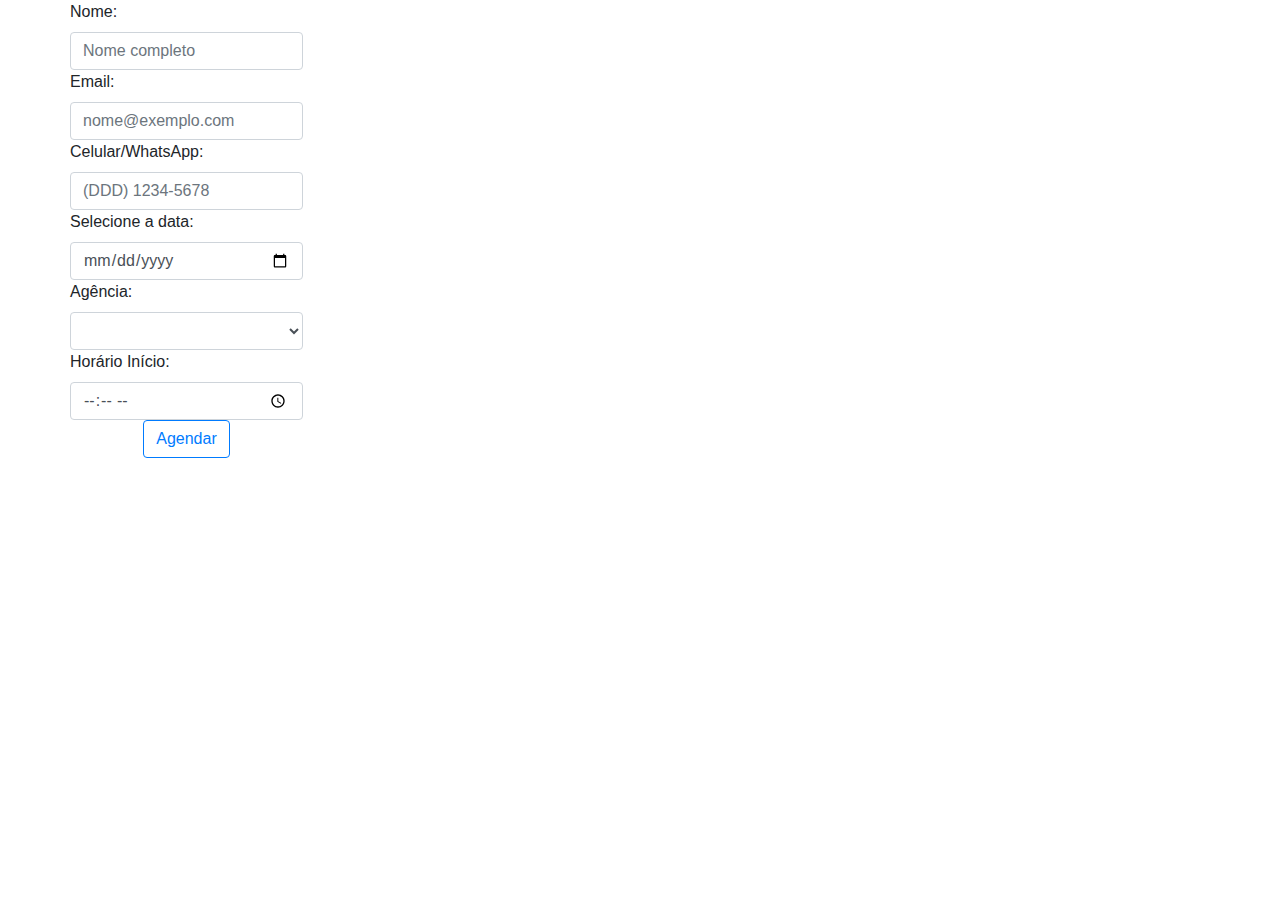
==== aula14/front/cliente.html @ efcea77c "index ajustado e novo agendamento funcionando" ====
<!DOCTYPE html>
<html lang="en">

<head>
    <meta charset="UTF-8">
    <meta name="viewport" content="width=device-width, initial-scale=1.0">
    <title>AgendApp Itaú</title>

    <link rel="stylesheet" href="https://stackpath.bootstrapcdn.com/bootstrap/4.5.2/css/bootstrap.min.css"
        integrity="sha384-JcKb8q3iqJ61gNV9KGb8thSsNjpSL0n8PARn9HuZOnIxN0hoP+VmmDGMN5t9UJ0Z" crossorigin="anonymous">

    <script src="/js/cliente.js"></script>

    
    <link rel="stylesheet" href="/css/estilocliente.css">

</head>

<body onload="obterAgencias()">
    <div class="container h-100 d-flex">
        <!-- ocupar toda a página, centralizada na vertical -->
        <div class="row w-80 align-items-center">
            <!-- ocupa toda a largula centralizando o conteúdo -->
            <div class="col-18 mx-auto">
                <!-- uma única coluna ocupando 8 dos 12 espaços, centralizada  -->

            </div>

            <form>

                    <label for="nome">Nome:</label>
                    <input type="nome" class="form-control" id="txtNome" placeholder="Nome completo">

                    <label for="email">Email:</label>
                    <input type="email" class="form-control" id="txtEmail" placeholder="nome@exemplo.com">
                    
                    <label for=celular">Celular/WhatsApp:</label>
                    <input type="celular" class="form-control" id="txtCelular" placeholder="(DDD) 1234-5678">
                    
                    <label for="data">Selecione a data:</label>
                    <input type="date" class="form-control" id="txtData">

                    <label for="inputAgencia">Agência:</label>
                    <select id="sel_agencias" class="form-control"></select>

                    <label for="horainicio">Horário Início:</label>
                    <input type="time" class="form-control" id="txtHora">

                     
                    <div class="col text-center">
                        <button class="btn btn-outline-primary" onclick="agendar(event)">
                            Agendar</button>
                    </div>
            </form>
        </div>

</body>

</html>
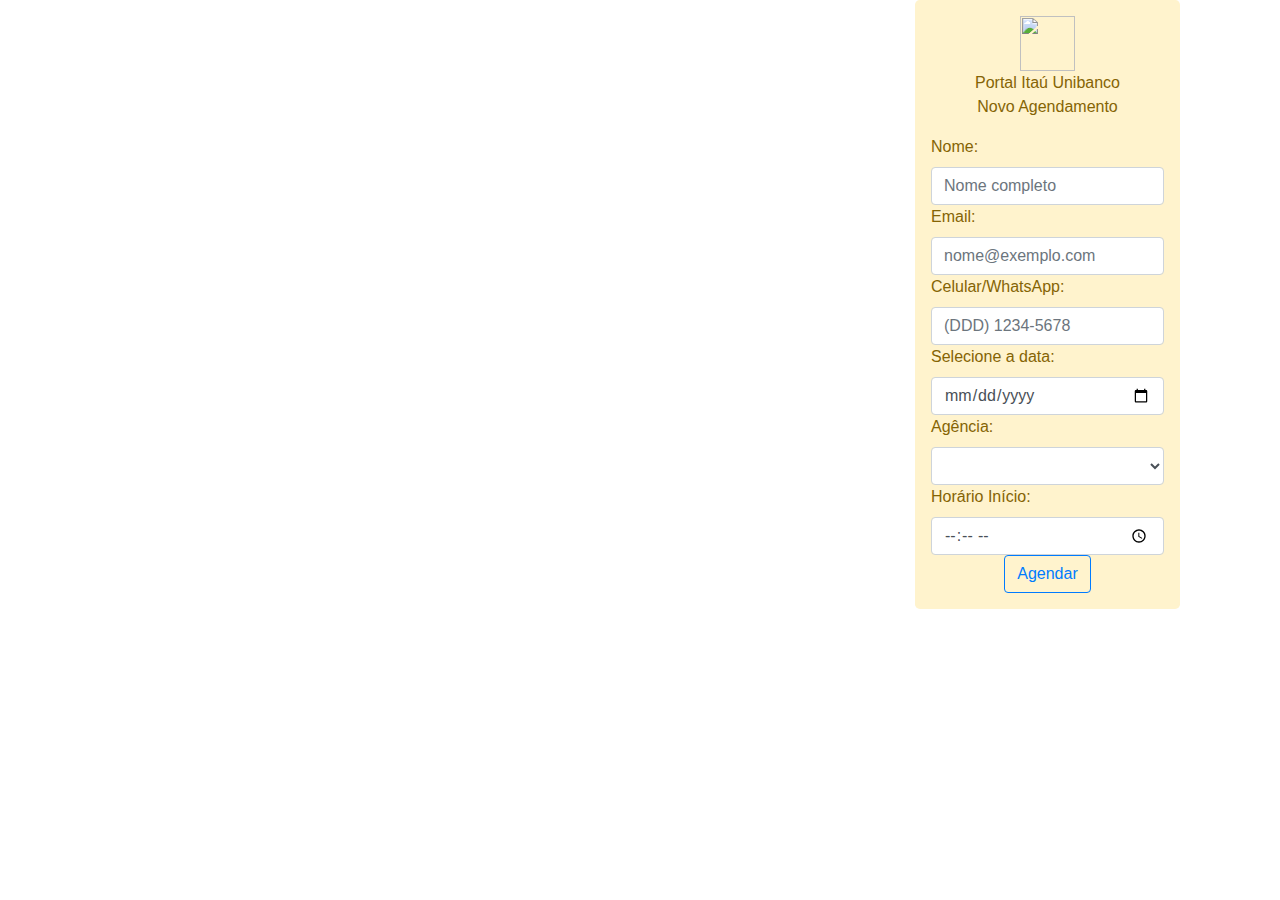
==== commit d1f9a818: "segunda formatacao" ====
--- a/aula14/front/cliente.html
+++ b/aula14/front/cliente.html
@@ -4,7 +4,7 @@
 <head>
     <meta charset="UTF-8">
     <meta name="viewport" content="width=device-width, initial-scale=1.0">
-    <title>AgendApp Itaú</title>
+    <title>Novo Agendamento - AgendApp Itaú</title>
 
     <link rel="stylesheet" href="https://stackpath.bootstrapcdn.com/bootstrap/4.5.2/css/bootstrap.min.css"
         integrity="sha384-JcKb8q3iqJ61gNV9KGb8thSsNjpSL0n8PARn9HuZOnIxN0hoP+VmmDGMN5t9UJ0Z" crossorigin="anonymous">
@@ -19,14 +19,18 @@
 <body onload="obterAgencias()">
     <div class="container h-100 d-flex">
         <!-- ocupar toda a página, centralizada na vertical -->
-        <div class="row w-80 align-items-center">
+        <div class="row w-100 align-items-center">
             <!-- ocupa toda a largula centralizando o conteúdo -->
             <div class="col-18 mx-auto">
                 <!-- uma única coluna ocupando 8 dos 12 espaços, centralizada  -->
-
             </div>
-
-            <form>
+            <div class="jumbotron alert-warning" style="margin-bottom: 0px; padding: 16px;">
+                <div class="row justify-content-center">
+                    <img src="/img/itau.jpg" height="55px" width="55px">
+                </div>
+                <p class="text-center">Portal Itaú Unibanco<br><bm>Novo Agendamento</bm></p>
+                <div class="col" id="msgErro2"> </div>
+               <form>
 
                     <label for="nome">Nome:</label>
                     <input type="nome" class="form-control" id="txtNome" placeholder="Nome completo">
@@ -52,6 +56,7 @@
                             Agendar</button>
                     </div>
             </form>
+            </div>
         </div>
 
 </body>
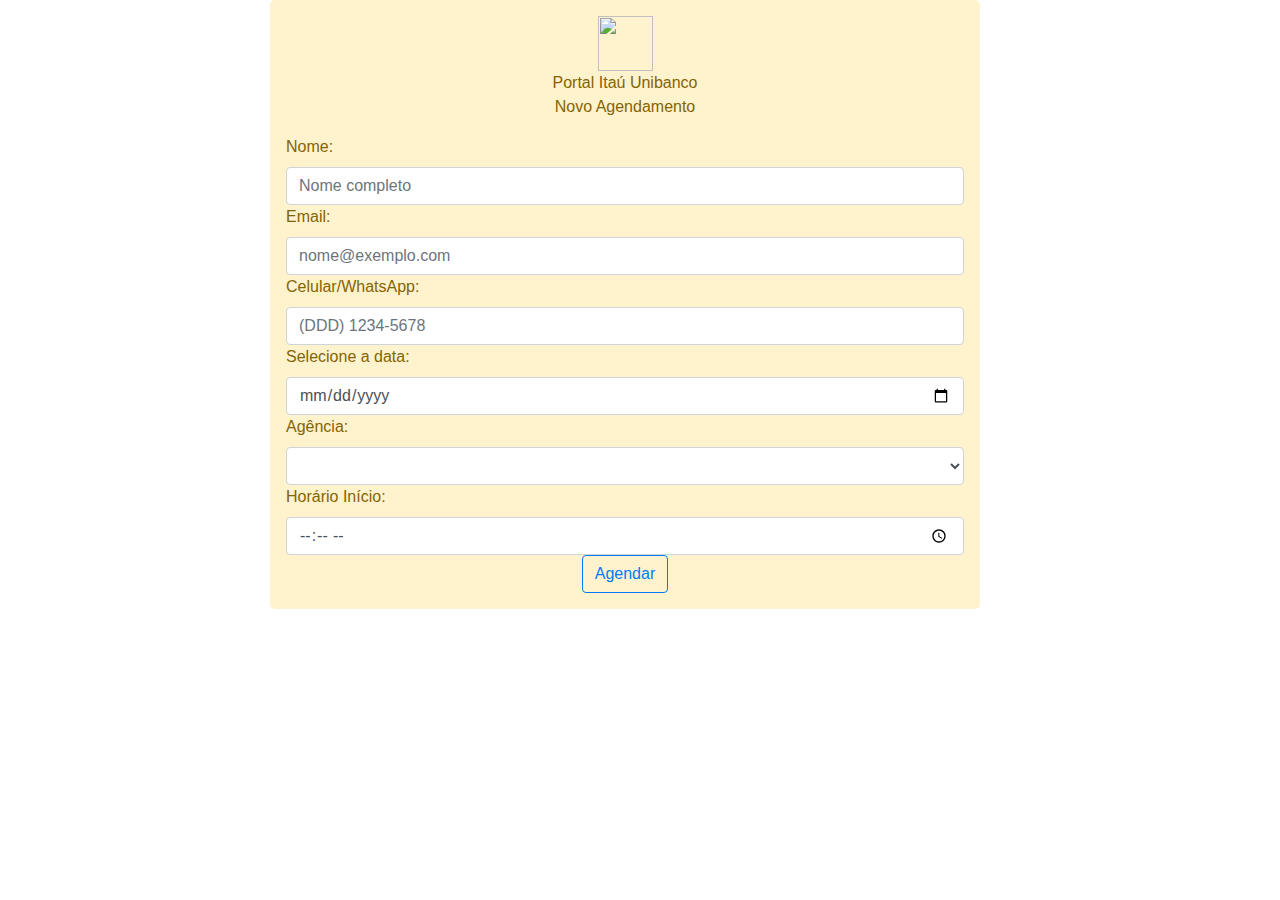
==== commit 01d26616: "ultima versao antes da apresentacao" ====
--- a/aula14/front/cliente.html
+++ b/aula14/front/cliente.html
@@ -5,15 +5,10 @@
     <meta charset="UTF-8">
     <meta name="viewport" content="width=device-width, initial-scale=1.0">
     <title>Novo Agendamento - AgendApp Itaú</title>
-
     <link rel="stylesheet" href="https://stackpath.bootstrapcdn.com/bootstrap/4.5.2/css/bootstrap.min.css"
         integrity="sha384-JcKb8q3iqJ61gNV9KGb8thSsNjpSL0n8PARn9HuZOnIxN0hoP+VmmDGMN5t9UJ0Z" crossorigin="anonymous">
-
     <script src="/js/cliente.js"></script>
-
-    
     <link rel="stylesheet" href="/css/estilocliente.css">
-
 </head>
 
 <body onload="obterAgencias()">
@@ -21,44 +16,38 @@
         <!-- ocupar toda a página, centralizada na vertical -->
         <div class="row w-100 align-items-center">
             <!-- ocupa toda a largula centralizando o conteúdo -->
-            <div class="col-18 mx-auto">
+            <div class="col-8 mx-auto">
                 <!-- uma única coluna ocupando 8 dos 12 espaços, centralizada  -->
-            </div>
-            <div class="jumbotron alert-warning" style="margin-bottom: 0px; padding: 16px;">
-                <div class="row justify-content-center">
-                    <img src="/img/itau.jpg" height="55px" width="55px">
+                <!-- </div> -->
+                <div class="jumbotron alert-warning" style="margin-bottom: 0px; padding: 16px;">
+                    <div class="row justify-content-center">
+                        <img src="/img/itau.jpg" height="55px" width="55px">
+                    </div>
+                    <p class="text-center">Portal Itaú Unibanco<br>
+                        <bm>Novo Agendamento</bm>
+                    </p>
+                    <div class="col" id="msgErro2"> </div>
+                    <form>
+                        <label for="nome">Nome:</label>
+                        <input type="nome" class="form-control" id="txtNome" placeholder="Nome completo">
+                        <label for="email">Email:</label>
+                        <input type="email" class="form-control" id="txtEmail" placeholder="nome@exemplo.com">
+                        <label for=celular">Celular/WhatsApp:</label>
+                        <input type="celular" class="form-control" id="txtCelular" placeholder="(DDD) 1234-5678">
+                        <label for="data">Selecione a data:</label>
+                        <input type="date" class="form-control" id="txtData">
+                        <label for="inputAgencia">Agência:</label>
+                        <select id="sel_agencias" class="form-control"></select>
+                        <label for="horainicio">Horário Início:</label>
+                        <input type="time" class="form-control" id="txtHora">
+                        <div class="col text-center">
+                            <button class="btn btn-outline-primary" onclick="agendar(event)">
+                                Agendar</button>
+                        </div>
+                    </form>
                 </div>
-                <p class="text-center">Portal Itaú Unibanco<br><bm>Novo Agendamento</bm></p>
-                <div class="col" id="msgErro2"> </div>
-               <form>
-
-                    <label for="nome">Nome:</label>
-                    <input type="nome" class="form-control" id="txtNome" placeholder="Nome completo">
-
-                    <label for="email">Email:</label>
-                    <input type="email" class="form-control" id="txtEmail" placeholder="nome@exemplo.com">
-                    
-                    <label for=celular">Celular/WhatsApp:</label>
-                    <input type="celular" class="form-control" id="txtCelular" placeholder="(DDD) 1234-5678">
-                    
-                    <label for="data">Selecione a data:</label>
-                    <input type="date" class="form-control" id="txtData">
-
-                    <label for="inputAgencia">Agência:</label>
-                    <select id="sel_agencias" class="form-control"></select>
-
-                    <label for="horainicio">Horário Início:</label>
-                    <input type="time" class="form-control" id="txtHora">
-
-                     
-                    <div class="col text-center">
-                        <button class="btn btn-outline-primary" onclick="agendar(event)">
-                            Agendar</button>
-                    </div>
-            </form>
             </div>
         </div>
-
 </body>
 
 </html>